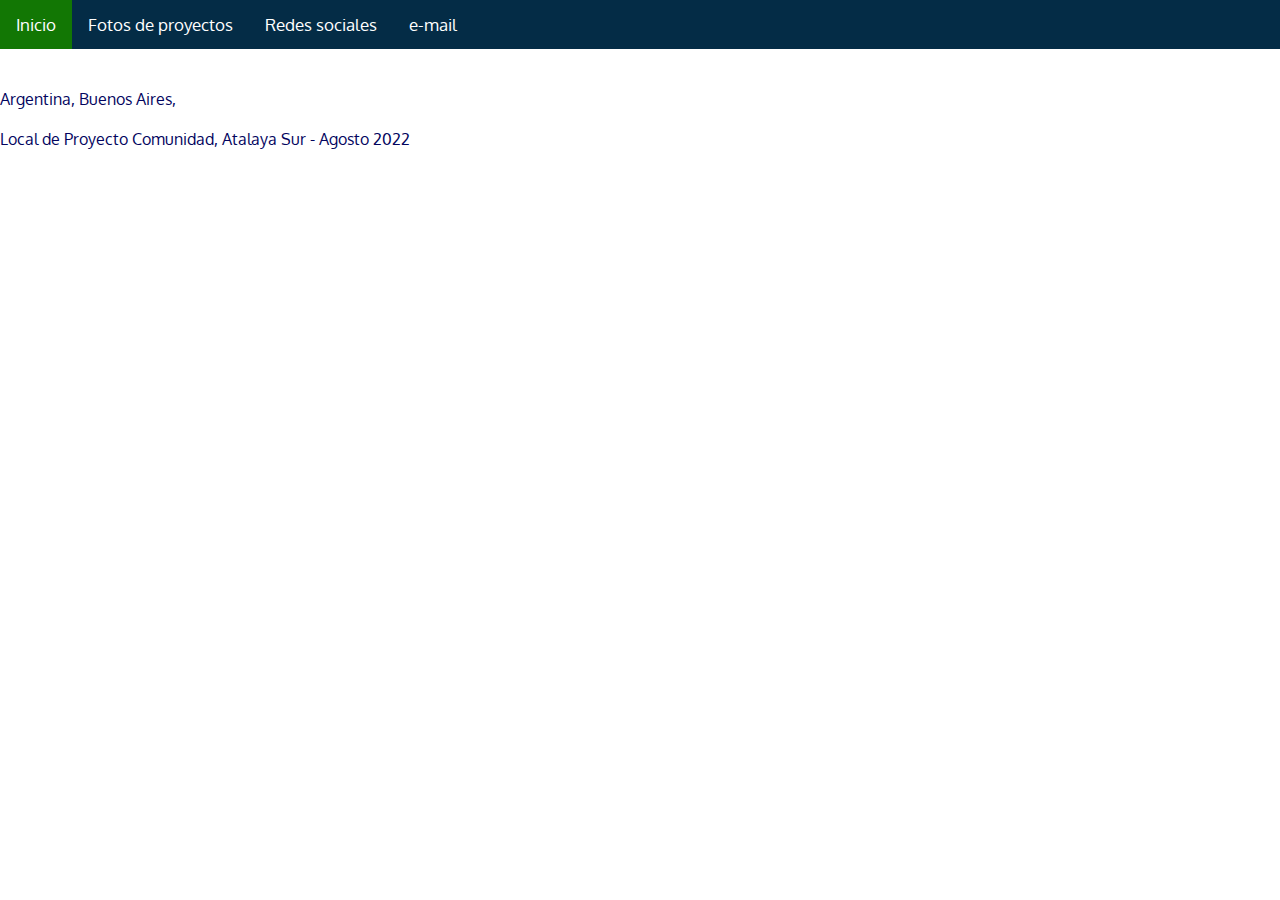
==== fotos.html @ 3baeca58 "Add files via upload" ====
<!DOCTYPE html>
<html lang="es">

<head>
	<!-- Mapa de caracteres que aceptan acentos y la ñ  -->
	<meta charset="utf-8">
	<meta name="description" content="Taller de impresión 3D de Atalaya Sur">
	<!-- Adaptar la pagina a celulares  -->
	<meta name="viewport" content="width=device-width, initial-scale=1.0">
	<meta name="keywords" content="Impresion 3D, Atalaya Sur">
	<title>Taller de impresión 3D de Atalaya Sur</title>
	<!-- Enlace a la hoja de estilos "CSS"  -->
	<link href="style.css" rel="stylesheet" type="text/css">
	<!-- CSS Emojis  -->
	<link href="https://emoji-css.afeld.me/emoji.css" rel="stylesheet">
	<!-- Fuente Google Oxygen -->
	<link rel="preconnect" href="https://fonts.googleapis.com">
	<link rel="preconnect" href="https://fonts.gstatic.com" crossorigin>
	<link href="https://fonts.googleapis.com/css2?family=Oxygen:wght@300&display=swap" rel="stylesheet">
</head>

<body>
	<div class="topnav">
		<a class="active" href=index.html>Inicio</a>
		<a href=fotos.html>Fotos de proyectos</a>
		<a href=redes_sociales.html>Redes sociales</a>
		<a href=e-mail.html>e-mail</a>
</div>

<br></br>
	<footer>Argentina, Buenos Aires,  <br></br> Local de Proyecto Comunidad, Atalaya Sur - Agosto 2022</footer>
</body>

</html
---- style.css ----
body {
  margin: 0;
  font-family: 'Oxygen', sans-serif;
  color: #03045e;
}
/* Titulo en color rojo */
h1 {
	color: #003566;
  font-family: 'Qwitcher Grypen', cursive;
}

/* Fondo de barra de navegacion */
.topnav {
  overflow: hidden;
  background-color: #042C46;
}
/* Texto de barra de navegacion */
.topnav a {
  float: left;
  color: #FFFFFF;
  text-align: center;
  padding: 14px 16px;
  text-decoration: none;
  font-size: 17px;
}
/* Color cuando se pasa el cursor por la barra de navegacion */
.topnav a:hover {
  background-color: #D7DBE9;
  color: black;
}
/* Fondo del boton Inicio */
.topnav a.active {
  background-color: #127704;
  color: white;
}

.imagen img {
  width: 100%;
  height: auto;
}
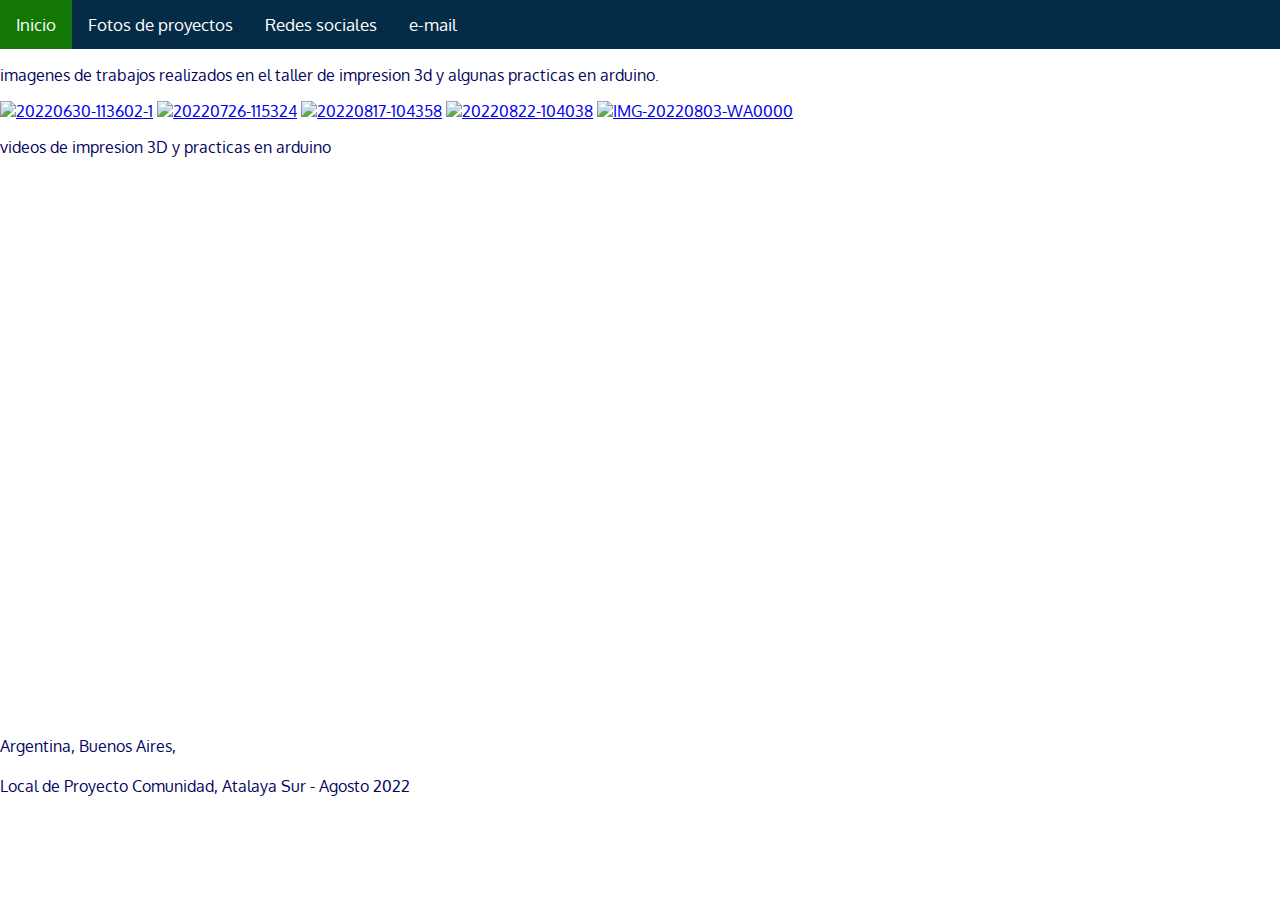
==== commit c4407e23: "Update fotos.html" ====
--- a/fotos.html
+++ b/fotos.html
@@ -26,9 +26,29 @@
 		<a href=redes_sociales.html>Redes sociales</a>
 		<a href=e-mail.html>e-mail</a>
 </div>
+<p>
+	imagenes de trabajos realizados en el taller de impresion 3d y algunas practicas en arduino.
+</p>
+<p>
+	<!--imagenes  de trbajos realizados en impresion y arduino -->
+	<a href="https://ibb.co/j5xS9jx"><img src="https://i.ibb.co/j5xS9jx/20220630-113602-1.jpg" alt="20220630-113602-1" border="0"></a>
+	<a href="https://ibb.co/BHhDRJr"><img src="https://i.ibb.co/BHhDRJr/20220726-115324.jpg" alt="20220726-115324" border="0"></a>
+	<a href="https://ibb.co/LSTCJ31"><img src="https://i.ibb.co/LSTCJ31/20220817-104358.jpg" alt="20220817-104358" border="0"></a>
+	<a href="https://ibb.co/sWpstQk"><img src="https://i.ibb.co/sWpstQk/20220822-104038.jpg" alt="20220822-104038" border="0"></a>
+	<a href="https://ibb.co/gZvMYdg"><img src="https://i.ibb.co/gZvMYdg/IMG-20220803-WA0000.jpg" alt="IMG-20220803-WA0000" border="0"></a>
+</p>
+  videos de impresion 3D y practicas en arduino
+<p>
+	
+</p>
+
+<!-- video de impresion 3d y practicas en arduino  -->
+<iframe width="320" height="539" src="https://www.youtube.com/embed/lS--3iso_QY" title="impresion 3d-feliz cumpleaños" frameborder="0" allow="accelerometer; autoplay; clipboard-write; encrypted-media; gyroscope; picture-in-picture" allowfullscreen></iframe>
+<iframe width="320" height="539" src="https://www.youtube.com/embed/c6IMt28Ltmk" title="practica en arduino" frameborder="0" allow="accelerometer; autoplay; clipboard-write; encrypted-media; gyroscope; picture-in-picture" allowfullscreen></iframe>
+
 
 <br></br>
 	<footer>Argentina, Buenos Aires,  <br></br> Local de Proyecto Comunidad, Atalaya Sur - Agosto 2022</footer>
 </body>
 
-</html+</html
